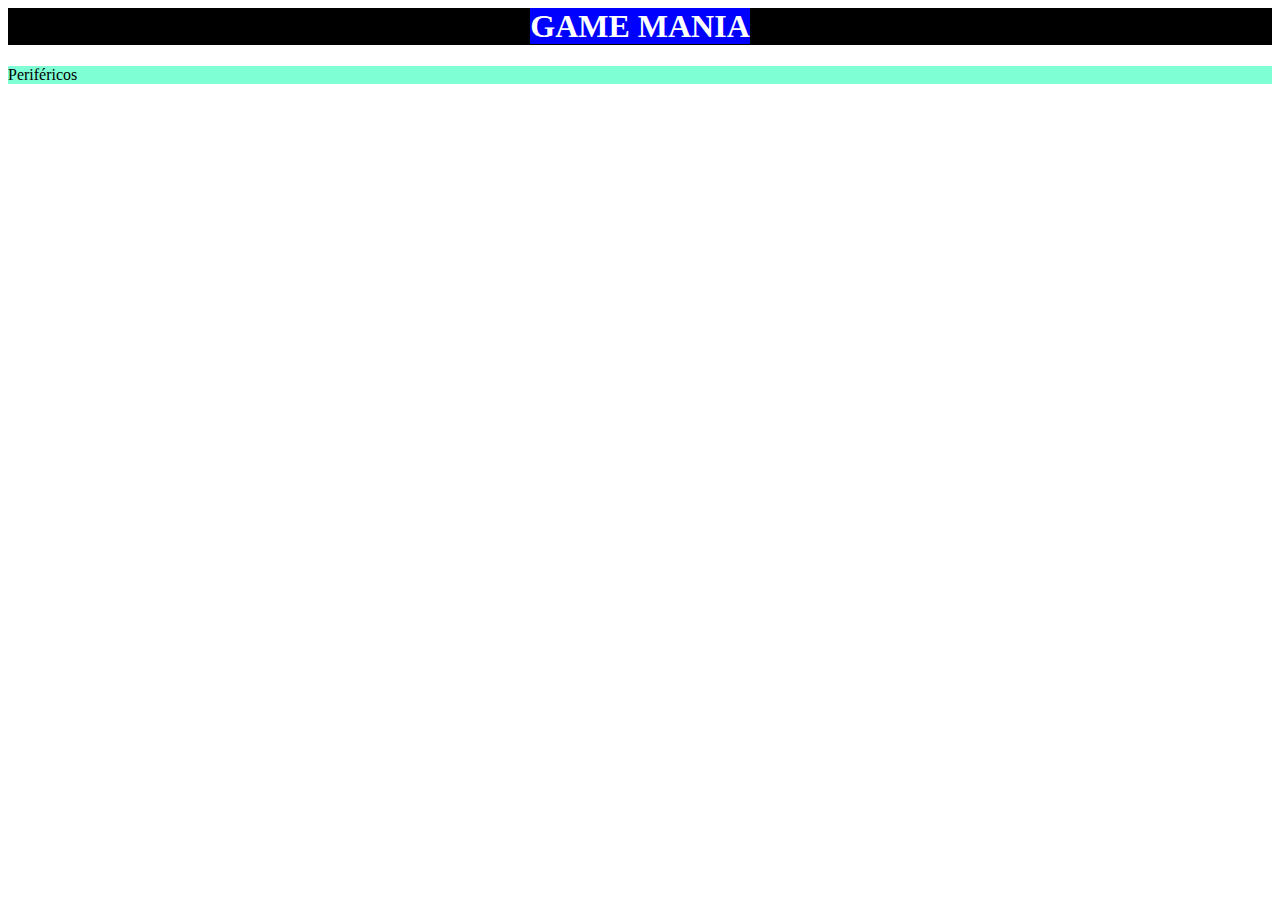
==== index.html @ 051c88de "Add files via upload" ====
<html>
    <head>
     <style>
        
         h1 span {
             background:blue }
           h1 { text-align:center;}
           div {text-align:left}
           
            
        

     </style>
    </head>
        

    <body>
        <h1 style="background-color: black; color:white"><span>GAME MANIA</span></h1>
        <div style="background-color:aquamarine;">Periféricos</div>
        
    </body>
        
</html>
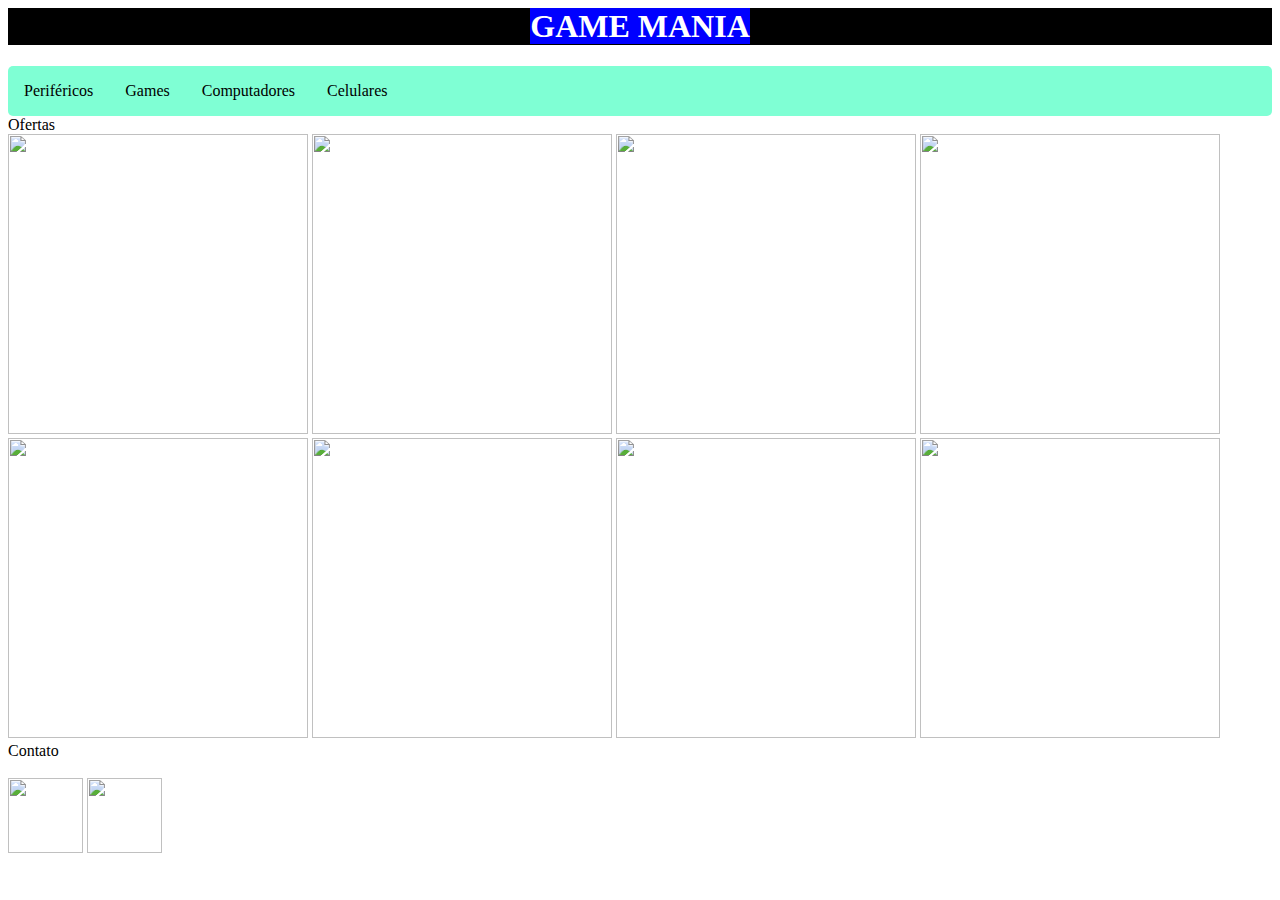
==== commit d6b8c408: "Add files via upload" ====
--- a/index.html
+++ b/index.html
@@ -1,11 +1,14 @@
 <html>
     <head>
+        <link rel="stylesheet" type="text/css" href="Visual.css">
      <style>
         
          h1 span {
              background:blue }
            h1 { text-align:center;}
            div {text-align:left}
+         
+           
            
             
         
@@ -15,8 +18,25 @@
         
 
     <body>
+        
+        
         <h1 style="background-color: black; color:white"><span>GAME MANIA</span></h1>
-        <div style="background-color:aquamarine;">Periféricos</div>
+        <nav>
+            <ul class="menu">
+            <li><a href="Periféricos.html">Periféricos</a></li>
+            <li><a href="Games.html">Games</a></li>
+            <li><a href="Computadores.html">Computadores</a></li>
+            <li><a href="Celulares.html">Celulares</a></li>
+            </ul>
+        </nav>
+
+        <div>Ofertas</div>
+        <img src="imagens/ssd2.png" width="300px" height="300px"> <img src=imagens/notebook.png width="300px" height="300px"> <img src=imagens/tv.png width="300px" height="300px"> <img src=imagens/ram.png width="300px" height="300px"> <img src=imagens/pc.png width="300px" height="300px"> <img src=imagens/notebook2.png width="300px" height="300px"> <img src=imagens/mouse.png width="300px" height="300px"> <img src=imagens/monitor.png width="300px" height="300px"> <br>
+        <div>Contato</div> <br>
+        <img src=imagens/telefone.png width="75px" height="75px"> <img src=imagens/email.png width="75px" height="75px">
+        
+        
+        
         
     </body>
         
--- a/Visual.css
+++ b/Visual.css
@@ -0,0 +1,48 @@
+header p{
+    float: right;
+    letter-spacing: 4px;
+    font-family: 'Times New Roman', Times, serif; 
+}
+.menu{
+    list-style-type: none;
+    width: 100%;
+    float: left;
+    margin: 0%;
+    padding: 0%;
+    background-color:aquamarine;
+    border-radius: 5px; }
+
+    .menu li{
+        float: left;
+    }
+    
+    .menu a{
+        text-decoration: none;
+        padding: 16px;
+        display: block;
+        color: black;
+    }
+    
+    .menu a:hover{
+        background-color: white;
+        
+    }
+    
+    .leftmenu{
+        list-style-type: none;
+        padding: 0%;
+        margin: 0%;
+    
+    }
+    
+    .leftmenu a{
+        text-decoration: none;
+        padding: 16px;
+        display: block;
+        color: gold;
+    }
+    
+    .leftmenu a:hover{
+        background-color: darkviolet;
+    }
+    